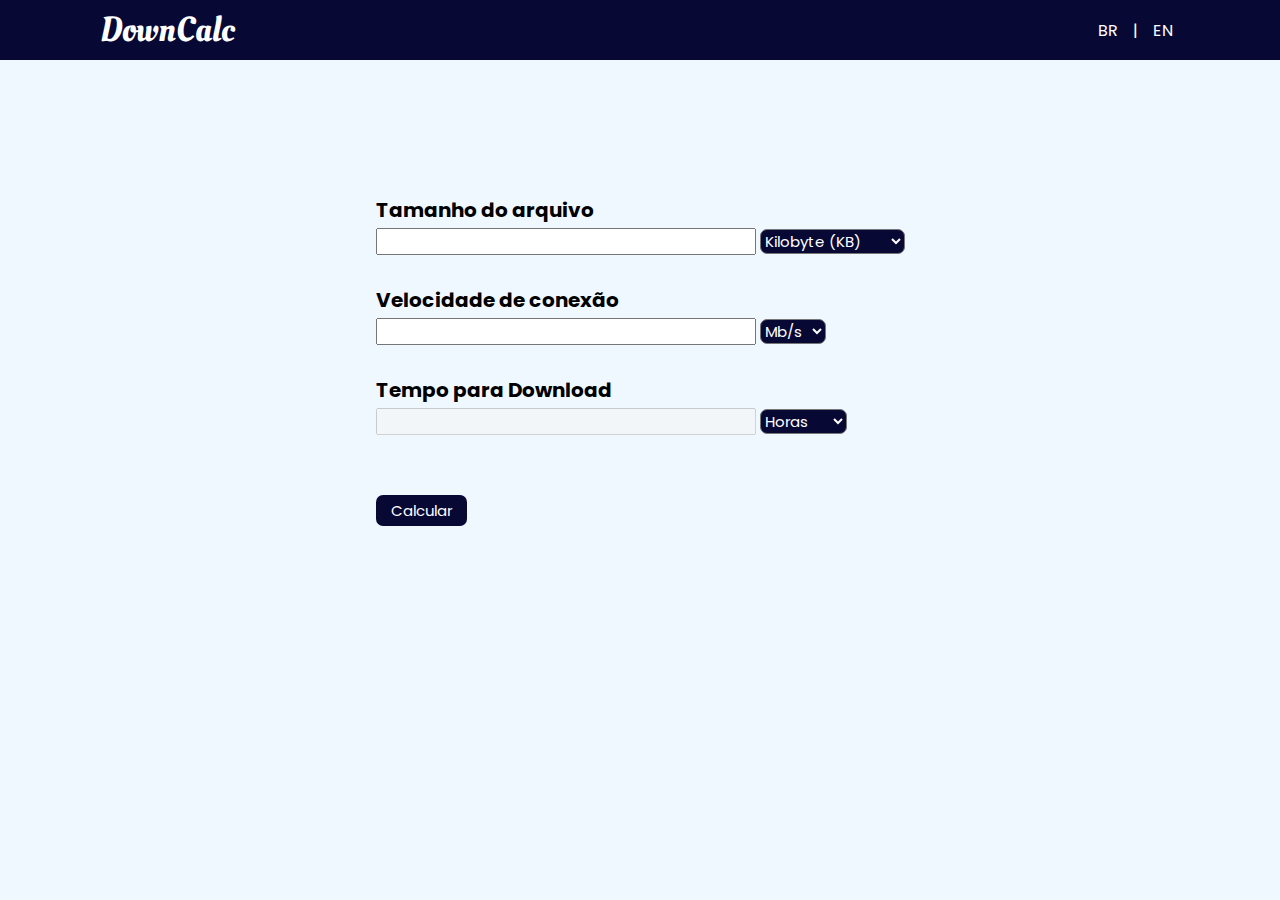
==== index.html @ 2918caba "folder change" ====
<!DOCTYPE html>
<html lang="en">
<head>
    <meta charset="UTF-8">
    <meta http-equiv="X-UA-Compatible" content="IE=edge">
    <meta name="viewport" content="width=device-width, initial-scale=1.0">

    <link rel="preconnect" href="https://fonts.googleapis.com">
    <link rel="preconnect" href="https://fonts.gstatic.com" crossorigin>
    <link href="https://fonts.googleapis.com/css2?family=Oleo+Script:wght@400;700&family=Poppins:wght@300;500;700&display=swap" rel="stylesheet">

    <link rel="stylesheet" href="DownCalc/assets/style/style.css">
    <title>CalcDown</title>
</head>
<body>
    <header>
        <div class="container">
            <div id="headerArea">
                <div id="leftHeaderArea">
                    <a href="" id="AreaHLText">
                        DownCalc
                    </a>
                </div>
                <div id="rightHeaderArea">
                    <div id="selectLanguage">
                        <div id="selectLanguageBR">BR</div>|
                        <div id="selectLanguageEN">EN</div>
                    </div>
                </div>
            </div>
        </div>
    </header>

    <main>
        <section class="container">
            <div id="calcArea">
                <form action="" id="calcForm">
                    <div class="inputArea">
                        <label id="lfileSize" for="fileSize">Tamanho do arquivo</label> <br>
                        <input type="text" id="fileSize"> <br class="lineBreak">
                        <select name="" id="selectFZ">
                            <option value="kB">Kilobyte (KB)</option>
                            <option value="MB">Megabyte (MB)</option>
                            <option value="GB">Gigabyte (GB)</option>
                        </select> 
                    </div>
                    <div class="inputArea">
                        <label id="lconnectionSpeed" for="connectionSpeed">Velocidade de conexão</label> <br>
                        <input type="text" id="connectionSpeed"> <br class="lineBreak">
                        <select name="" id="selectCS">
                            <option value="KB/s">KB/s</option>
                            <option value="Mb/s" selected>Mb/s</option>
                            <option value="MB/s">MB/s</option>
                        </select> 
                    </div>
                    <div class="inputArea">
                        <label id="ldownTime">Tempo para Download</label> <br>
                        <input type="text" id="downTime"> <br class="lineBreak">
                        <select name="" id="selectDT">
                            <option id="minutes" value="minutes">Minutos</option>
                            <option id="hours" value="hours" selected>Horas</option>
                            <option id="days" value="days">Dias</option>
                        </select> 
                    </div>

                    <button>Calcular</button>
                </form>
            </div>
            
            <p id="result">
                
            </p>
        </section>
    </main>

    <script src="DownCalc/assets/js/index.js"></script>
</body>
</html>
---- DownCalc/assets/style/style.css ----
* {
    margin: 0;
    padding: 0;
    box-sizing: border-box;
    font-family: 'Poppins', serif;
}

:root {
    --color0: rgb(8, 8, 53);
    --color1: rgb(240, 248, 255);
}

body {
    background-color: var(--color1);
}

.container {
    margin: auto;
    max-width: 1100px;
}

header {
    height: 60px;
    width: 100%;
    background-color: var(--color0);
}

#headerArea{
    display: flex;
    justify-content: space-between;
    height: 60px;
}

#leftHeaderArea, #rightHeaderArea {
    padding: 0px 10px;
    width: 50%;
    height: 100%;
    display: flex;
    align-items: center;
    color: #FFF;
}

#leftHeaderArea a {
    text-decoration: none;
    color: #FFF;
}

#AreaHLText {
    font-family: 'Oleo Script', serif;
    font-size: 35px;
}

#rightHeaderArea {
    justify-content: end;
}

#selectLanguage {
    height: 30px;
    width: 90px;
    display: flex;
    justify-content: space-between;
    align-items: center;
}

#selectLanguageBR {
    width: 35px;
    text-align: center;
    cursor: pointer;
    
}

#selectLanguageEN {
    width: 35px;
    text-align: center;
    cursor: pointer;
}



input {
    outline: 0;
}

#calcArea {
    color: #000;
    width: 100%;
    height: 600px;
    display: flex;
    flex-direction: column;
    justify-content: center;
    align-items: center;
    padding: 10px;
}

.inputArea{
    font-weight: 700;
    font-size: 20px;
    margin-bottom: 30px;
}

.inputArea input {
    width: 380px;
    font-size: 15px;
}

.inputArea select, #calcForm button{
    font-size: 15px;
    background-color: var(--color0);
    color: #FFF;
    border-radius: 7px;
    cursor: pointer;
    padding: 0px 7px 0px 0px;
}

.lineBreak {
    display: none;
}

#calcForm button {
    margin-top: 30px;
    padding: 4px 15px;
    border: 0;
}

#result {
    width: 100%;
    height: 50px;
    text-align: center;
    word-wrap: break-word;
}

select {
    outline: 0;
}

#select1, #select2, #select3, option {
    font-weight: 300;
    border: 0;
    outline: 0;
}



@media (max-width: 555px) {
    .lineBreak {
        display: block;
    }
}

@media (max-width: 390px) {
    .inputArea{
        font-weight: 700;
        font-size: 16px;
        margin-bottom: 20px;
    }

    .inputArea input {
        width: 300px;
        font-size: 12px;
    }
    
    .inputArea select, #calcForm button {
        font-size: 12px;
    }

    .lineBreak {
        display: block;
    }
}
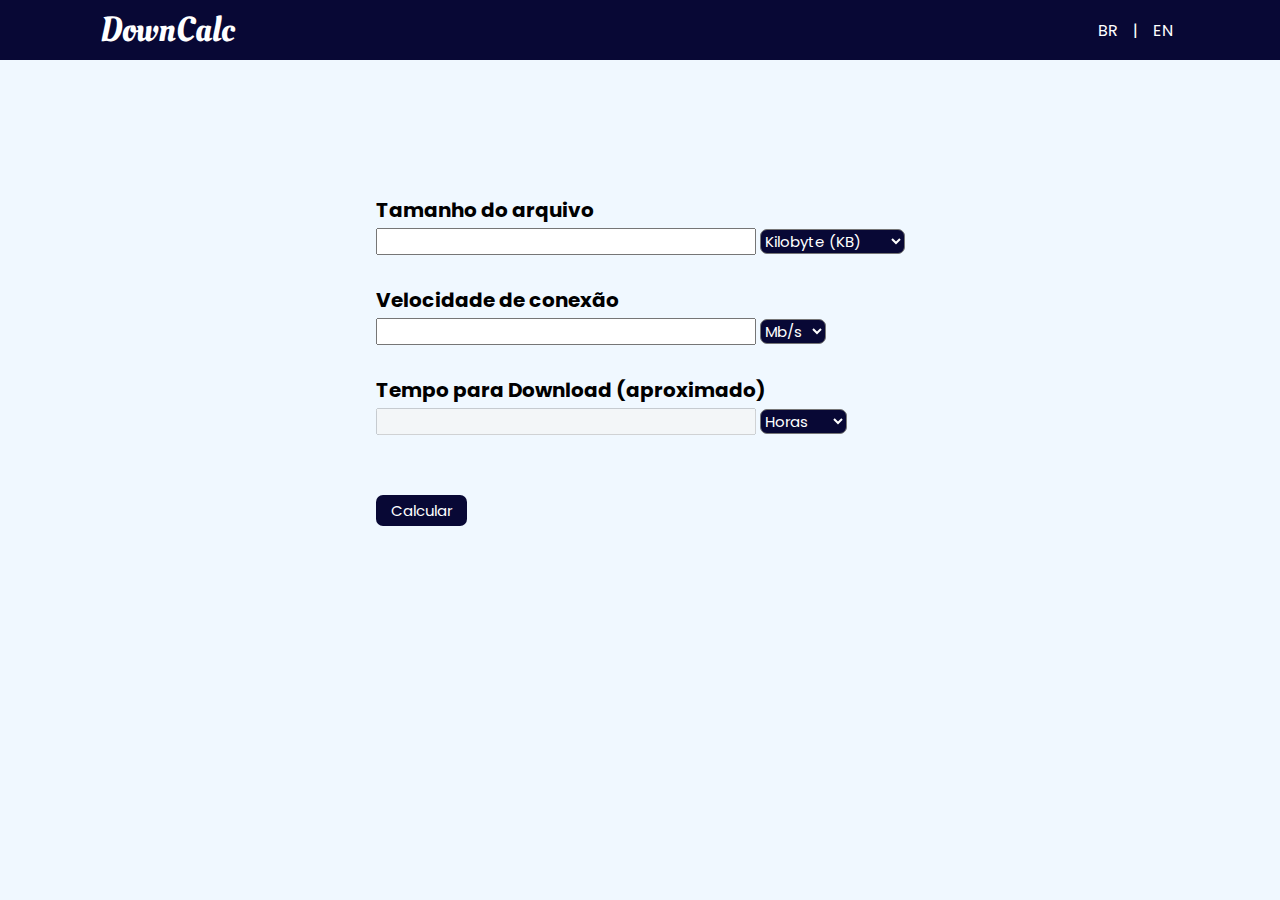
==== commit 1ade049b: "uptade" ====
--- a/index.html
+++ b/index.html
@@ -54,7 +54,7 @@
                         </select> 
                     </div>
                     <div class="inputArea">
-                        <label id="ldownTime">Tempo para Download</label> <br>
+                        <label id="ldownTime">Tempo para Download (aproximado)</label> <br>
                         <input type="text" id="downTime"> <br class="lineBreak">
                         <select name="" id="selectDT">
                             <option id="minutes" value="minutes">Minutos</option>
